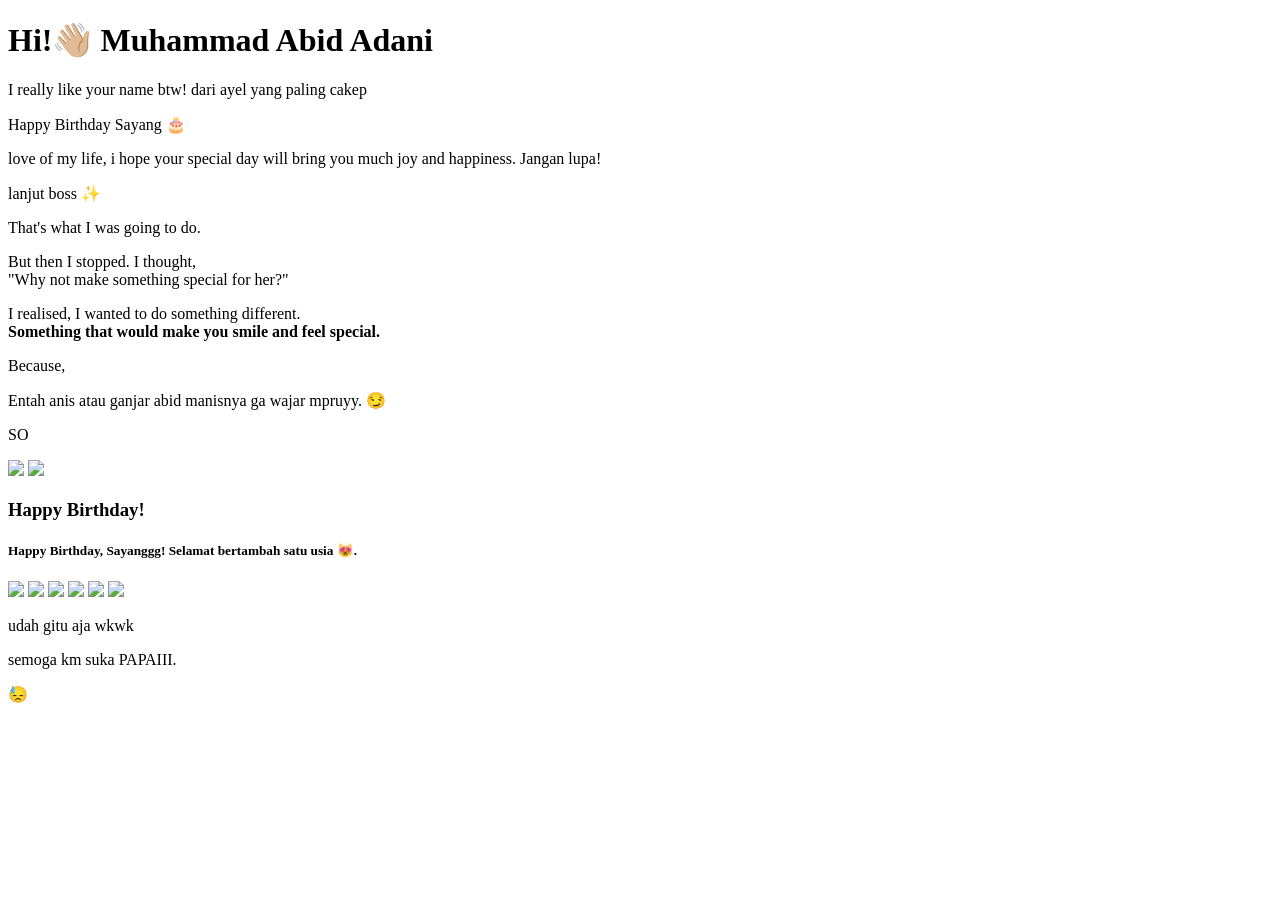
==== birthday.html @ 5b5558a3 "Add files via upload" ====
<!DOCTYPE html>
<html lang="en">

<head>
  <meta charset="UTF-8">
  <meta name="viewport" content="width=device-width, initial-scale=1.0">
  <meta http-equiv="X-UA-Compatible" content="ie=edge" />

  <link rel="shortcut icon" type="image/png" href="img/favicon.png" />

  <!-- Font -->
  <link rel="preconnect" href="https://fonts.googleapis.com">
  <link rel="preconnect" href="https://fonts.gstatic.com" crossorigin>
  <link href="https://fonts.googleapis.com/css2?family=Poppins:ital,wght@0,300;1,400&display=swap" rel="stylesheet">

  <!-- ✅ FIX (hapus "bi") -->
  <link rel="stylesheet" href="./styles/style.css">

  <title>Happy Birthday Muhammad Abid Adani :)</title>
</head>

<body>

  <audio class="song" loop autoplay>
    <source src="./music/hbd.mp3">
  </audio>

  <div class="container">

    <div class="one">
      <h1 class="one">
        Hi!👋🏼 <span id="name">Muhammad Abid Adani</span>
      </h1>
      <p class="two" id="greetingText">I really like your name btw! dari ayel yang paling cakep</p>
    </div>

    <div class="three">
      <p>Happy Birthday Sayang 🎂</p>
    </div>

    <div class="four">
      <div class="text-box">
        <p class="hbd-chatbox">
          love of my life, i hope your special day will bring you much joy and happiness. Jangan lupa!
        </p>
        <p class="fake-btn">
          lanjut boss ✨
        </p>
      </div>
    </div>

    <div class="five">
      <p class="idea-1">That's what I was going to do.</p>
      <p class="idea-2">
        But then I stopped. I thought, <br /> "Why not make something special for her?"
      </p>
      <p class="idea-3">
        I realised, I wanted to do something different. <br />
        <strong>Something that would make you smile and feel special.</strong>
      </p>
      <p class="idea-4">Because,</p>
      <p class="idea-5">
        Entah anis atau ganjar abid manisnya ga wajar mpruyy.
        <span>😏</span>
      </p>
      <p class="idea-6">
        <span>S</span><span>O</span>
      </p>
    </div>

    <div class="six">
      <img src="./img/Abey.png" class="profile-picture" />
      <img src="./img/hat.svg" class="hat" />
      <div class="wish">
        <h3 class="wish-hbd">Happy Birthday!</h3>
        <h5 class="wish-text">
          Happy Birthday, Sayanggg! Selamat bertambah satu usia 😻.
        </h5>
      </div>
    </div>

    <div class="seven">
      <div class="ballons">
        <img src="./img/ballon2.svg">
        <img src="./img/ballon1.svg">
        <img src="./img/ballon3.svg">
        <img src="./img/ballon2.svg">
        <img src="./img/ballon1.svg">
        <img src="./img/ballon3.svg">
      </div>
    </div>

    <div class="nine">
      <p>udah gitu aja wkwk</p>
      <p id="replay">semoga km suka PAPAIII.</p>
      <p class="last-smile">😓</p>
    </div>

  </div>

  <!-- JS -->
  <script src="https://cdnjs.cloudflare.com/ajax/libs/gsap/3.11.5/gsap.min.js"></script>
  <script src="https://cdn.jsdelivr.net/npm/sweetalert2@11"></script>
  <script src="./scripts/birthday.js"></script>

</body>
</html>
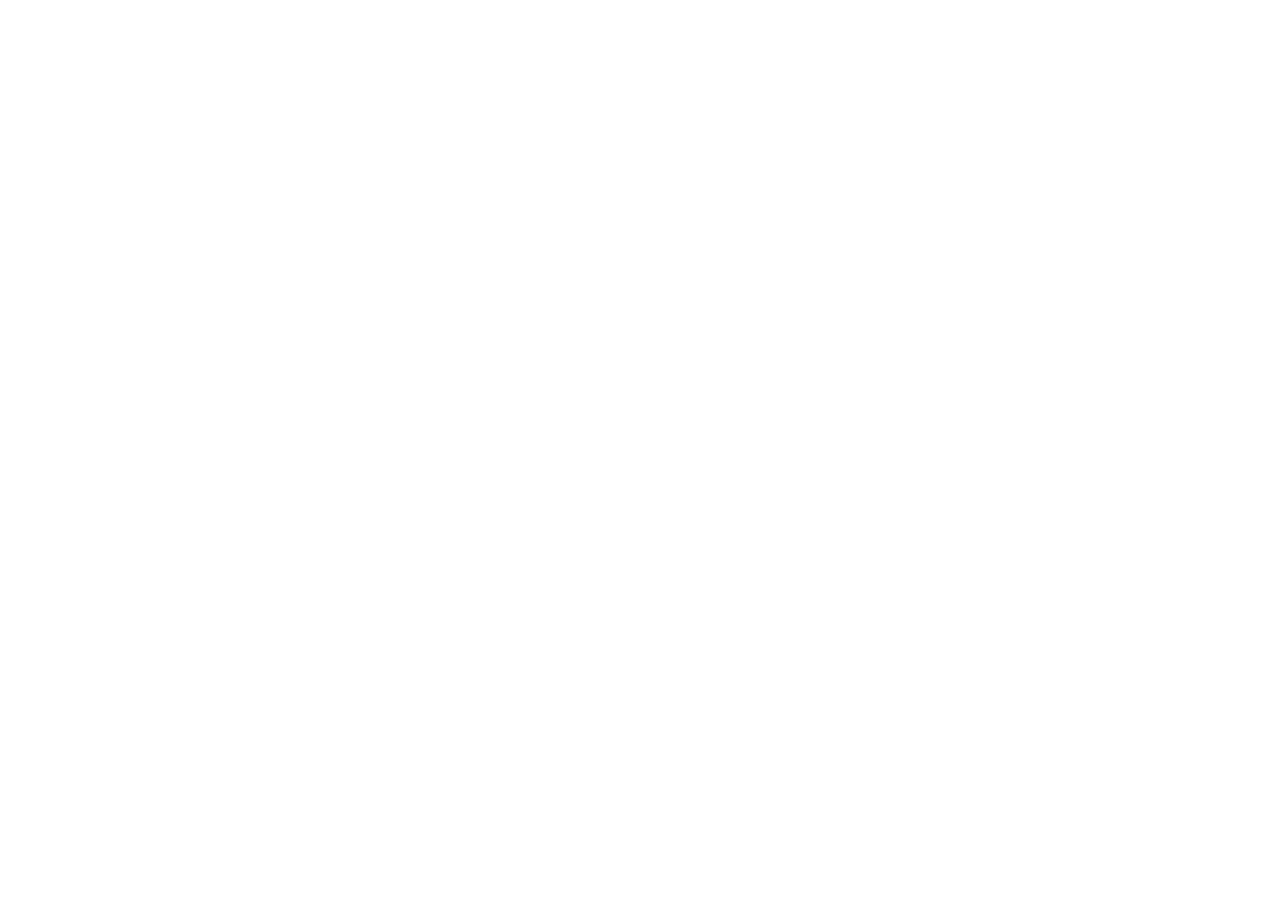
==== commit 2cec0cb2: "Fix stylesheet link in birthday.html" ====
--- a/birthday.html
+++ b/birthday.html
@@ -14,7 +14,7 @@
   <link href="https://fonts.googleapis.com/css2?family=Poppins:ital,wght@0,300;1,400&display=swap" rel="stylesheet">
 
   <!-- ✅ FIX (hapus "bi") -->
-  <link rel="stylesheet" href="./styles/style.css">
+  <link rel="stylesheet" href="style.css">
 
   <title>Happy Birthday Muhammad Abid Adani :)</title>
 </head>
@@ -104,4 +104,4 @@
   <script src="./scripts/birthday.js"></script>
 
 </body>
-</html>+</html>
--- a/style.css
+++ b/style.css
@@ -0,0 +1,363 @@
+* {
+  box-sizing: border-box;
+}
+
+body {
+  font-family: "Poppins", sans-serif;
+  margin: 0;
+}
+
+/* Login page styles */
+.login_container {
+  display: flex;
+  flex-direction: column;
+  justify-content: center;
+  align-items: center;
+  height: 100vh;
+  width: 100vw;
+}
+
+.login_form {
+  display: flex;
+  flex-direction: column;
+  justify-content: center;
+  align-items: center;
+  width: 400px;
+  height: 300px;
+  border: 1px solid #ccc;
+  border-radius: 20px;
+}
+
+input[type="text"],
+input[type="password"] {
+  width: 300px;
+  height: 40px;
+  border: 1px solid #ccc;
+  border-radius: 5px;
+  margin-bottom: 10px;
+  padding-left: 10px;
+}
+
+input[type="text"]:focus,
+input[type="password"]:focus {
+  outline: none;
+  border: 2px solid #000;
+}
+
+button[type="submit"] {
+  width: 300px;
+  height: 40px;
+  border: none;
+  border-radius: 5px;
+  background-color: #000;
+  color: #fff;
+  font-size: 16px;
+  font-weight: 600;
+  cursor: pointer;
+}
+
+button[type="submit"]:hover {
+  background-color: #fff;
+  color: #000;
+  border: 2px solid #000;
+}
+
+.login_description {
+  font-size: 14px;
+  color: #ccc;
+  margin: 10px 0;
+  padding: 0 10px;
+  text-align: center;
+}
+
+/* Birtday page styles */
+.song {
+  visibility: hidden;
+}
+
+.container {
+  height: 100vh;
+  margin: 0 auto;
+  overflow: hidden;
+  position: relative;
+  text-align: center;
+  visibility: hidden;
+  width: 100vw;
+}
+
+.container > div {
+  left: 0;
+  right: 0;
+  top: 20vh;
+  position: absolute;
+}
+
+.one {
+  font-size: 4.5rem;
+}
+
+.two {
+  font-size: 1.2rem;
+  font-weight: lighter;
+}
+
+.three {
+  font-size: 3rem;
+}
+
+.four .text-box {
+  border: 2px solid #ccc;
+  border-radius: 20px;
+  margin: 0 auto;
+  padding: 10px;
+  position: relative;
+  width: 600px;
+}
+
+.text-box p {
+  margin: 0;
+  text-align: left;
+}
+
+.text-box span {
+  visibility: hidden;
+}
+
+.text-box .fake-btn {
+  background-color: rgb(21, 161, 237);
+  border-radius: 5px;
+  bottom: -50px;
+  right: 5px;
+  position: absolute;
+  color: #fff;
+  padding: 0.5rem 1rem;
+}
+
+.five p {
+  font-size: 2rem;
+  position: absolute;
+  left: 0;
+  right: 0;
+}
+
+.idea-3 strong {
+  border-radius: 3px;
+  display: inline-block;
+  padding: 3px 5px;
+}
+
+.five .idea-5 {
+  font-size: 4rem;
+}
+
+.idea-5 span,
+.idea-6 span,
+.wish-hbd span {
+  display: inline-block;
+}
+
+.idea-6 span {
+  font-size: 15rem;
+}
+
+.six {
+  position: relative;
+  top: 10vh;
+  z-index: 1;
+}
+
+.six img {
+  display: inline-block;
+  height: 350px;
+  max-width: 100%;
+  border-radius: 14px;
+}
+
+.six .hat {
+  position: absolute;
+  left: 41.5%;
+  top: -35%;
+  width: 60px;
+  rotate: 14deg;
+}
+
+.ballons img {
+  display: inline-block;
+  position: absolute;
+}
+
+.ballons img:nth-child(even) {
+  left: -10%;
+}
+
+.ballons img:nth-child(odd) {
+  right: -10%;
+}
+
+.ballons img:nth-child(3n + 0) {
+  left: 30%;
+}
+
+.seven .eight {
+  height: 100vh;
+  position: fixed;
+  top: 0;
+  width: 100vw;
+}
+
+.eight svg {
+  left: 0;
+  position: absolute;
+  top: 0;
+  visibility: hidden;
+  width: 25px;
+  z-index: -1;
+}
+
+.eight svg:nth-child(1) {
+  fill: #bd6ecf;
+  left: 5vw;
+  top: 7vh;
+}
+
+.eight svg:nth-child(2) {
+  fill: #7dd175;
+  left: 35vw;
+  top: 23vh;
+}
+
+.eight svg:nth-child(3) {
+  fill: #349d8b;
+  left: 23vw;
+  top: 33vh;
+}
+
+.eight svg:nth-child(4) {
+  fill: #347a9d;
+  left: 57vw;
+  top: 43vh;
+}
+
+.eight svg:nth-child(5) {
+  fill: #c66053;
+  left: 7vw;
+  top: 68vh;
+}
+
+.eight svg:nth-child(6) {
+  fill: #bfaa40;
+  left: 77vw;
+  top: 42vh;
+}
+
+.eight svg:nth-child(7) {
+  fill: #e3bae8;
+  left: 83vw;
+  top: 68vh;
+}
+
+.eight svg:nth-child(8) {
+  fill: #8762cb;
+  left: 37vw;
+  top: 86vh;
+}
+
+.eight svg:nth-child(9) {
+  fill: #9a90da;
+  left: 87vw;
+  top: 94vh;
+}
+
+.wish-hbd {
+  font-size: 3em;
+  margin: 0;
+  text-transform: uppercase;
+}
+
+.wish h5 {
+  font-size: 2rem;
+  font-weight: lighter;
+  margin: 10px 0 0;
+}
+
+.nine p {
+  font-size: 2rem;
+  font-weight: lighter;
+}
+
+#replay {
+  cursor: pointer;
+  z-index: 3;
+}
+
+/* Media Queries */
+@media screen and (max-height: 1000px) {
+  .six .hat {
+    left: 40%;
+  }
+}
+
+@media screen and (max-height: 800px) {
+  .six .hat {
+    left: 37%;
+  }
+}
+
+@media screen and (max-height: 700px) {
+  .six .hat {
+    left: 32%;
+  }
+}
+
+@media screen and (max-height: 850px) and (max-width: 450px) {
+  .six .hat {
+    left: 32%;
+  }
+}
+
+@media screen and (max-width: 500px) {
+  .login_form{
+    width: 350px;
+    height: 250px;
+  }
+
+  .container {
+    width: 100%;
+    padding: 0 10px;
+  }
+
+  .four .text-box {
+    width: 90%;
+  }
+
+  .text-box .fake-btn {
+    bottom: -50px;
+    right: 5px;
+  }
+
+  .idea-5 span {
+    display: block;
+  }
+
+  .idea-6 span {
+    font-size: 10rem;
+  }
+
+  .six .hat {
+    /* top: -20px; */
+    width: 50px;
+  }
+
+  .wish-hbd {
+    font-size: 2.2em;
+  }
+
+  .wish h5 {
+    font-size: .8rem;
+  }
+
+  .nine p {
+    font-size: 1.5rem;
+    font-weight: lighter;
+  }
+}
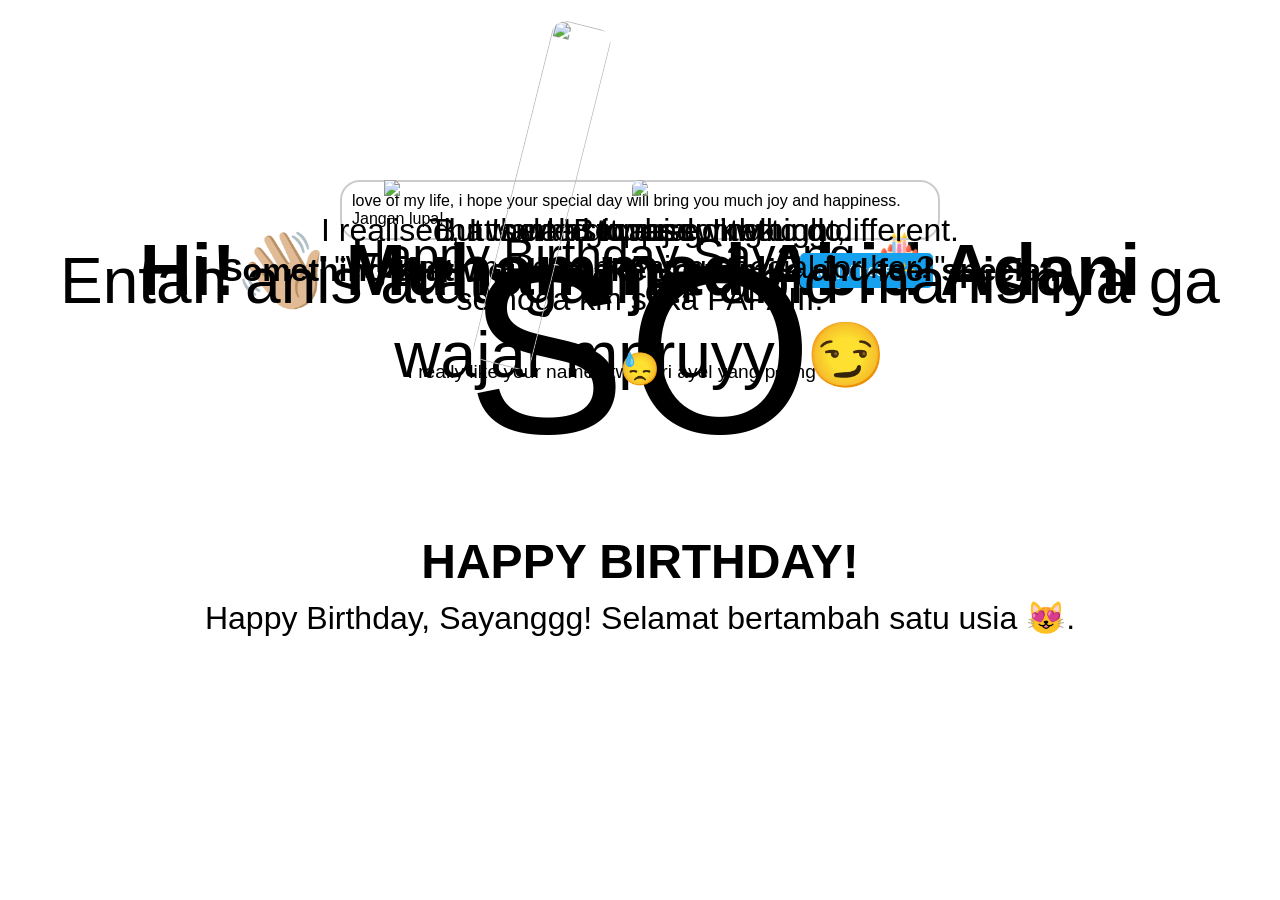
==== commit 50102af6: "Update birthday.html" ====
--- a/birthday.html
+++ b/birthday.html
@@ -15,7 +15,6 @@
 
   <!-- ✅ FIX (hapus "bi") -->
   <link rel="stylesheet" href="style.css">
-
   <title>Happy Birthday Muhammad Abid Adani :)</title>
 </head>
 
--- a/style.css
+++ b/style.css
@@ -81,7 +81,7 @@
   overflow: hidden;
   position: relative;
   text-align: center;
-  visibility: hidden;
+  visibility: visible;
   width: 100vw;
 }
 
